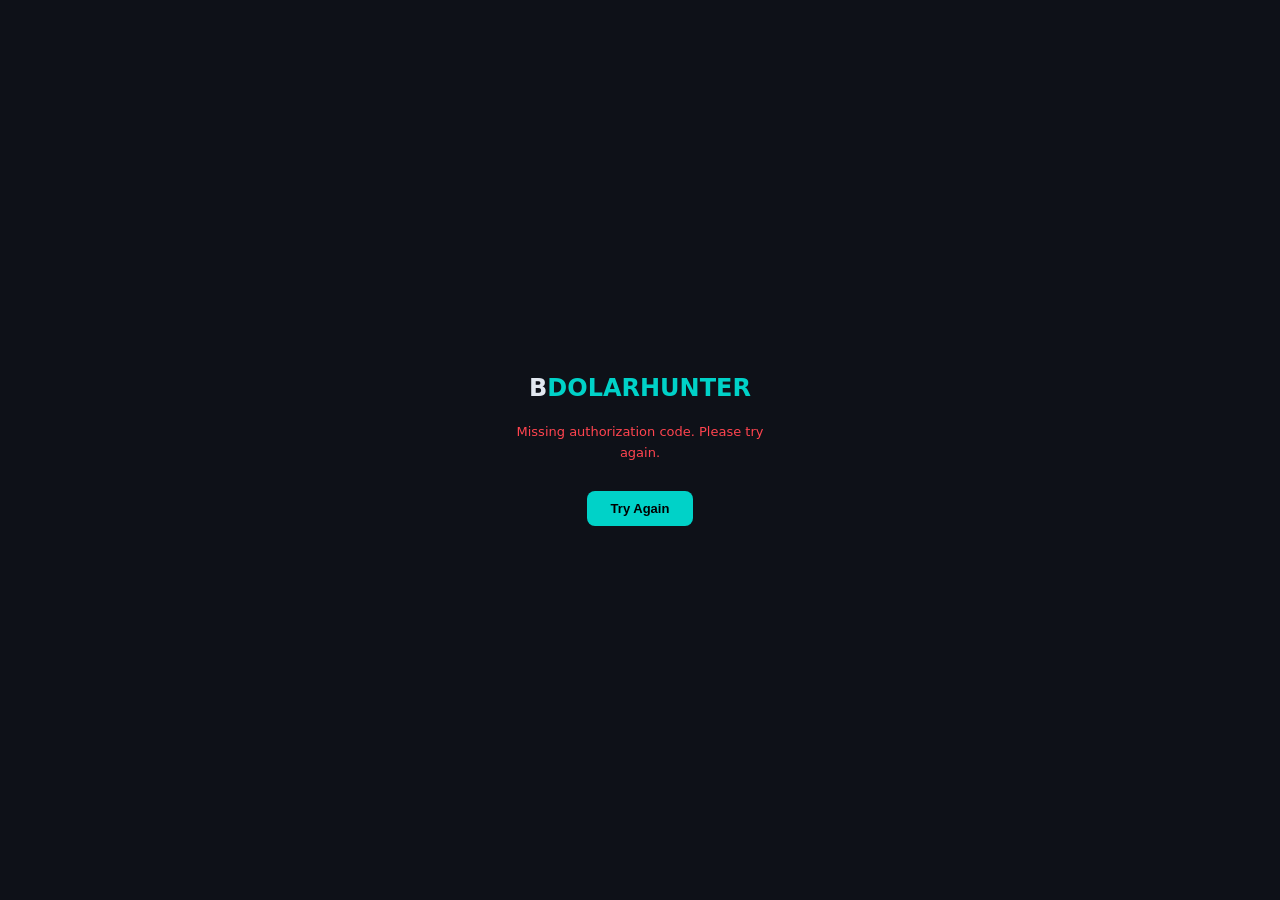
==== callback.html @ 9eb72ee8 "Create compact DOLARHUNTER wordmark icon" ====
<!DOCTYPE html>
<html lang="en">
<head>
    <meta charset="UTF-8">
    <meta name="viewport" content="width=device-width, initial-scale=1.0">
    <title>DOLARHUNTER | Connecting...</title>
    <style>
        *{box-sizing:border-box;margin:0;padding:0;}
        body{font-family:system-ui,sans-serif;background:#0e1118;color:#e2e8f0;height:100vh;display:flex;align-items:center;justify-content:center;flex-direction:column;gap:20px;}
        .logo{font-size:24px;font-weight:900;}
        .logo span{color:#00d2c8;}
        .spinner{width:44px;height:44px;border:3px solid #2d3748;border-top-color:#00d2c8;border-radius:50%;animation:spin .8s linear infinite;}
        @keyframes spin{to{transform:rotate(360deg);}}
        .msg{font-size:14px;color:#718096;}
        .err{color:#ff444f;font-size:13px;text-align:center;max-width:320px;line-height:1.6;padding:0 16px;}
        .btn{background:#00d2c8;color:#000;border:none;border-radius:8px;padding:10px 24px;font-weight:700;cursor:pointer;font-size:13px;display:none;margin-top:8px;}
    </style>
</head>
<body>
    <div class="logo">B<span>DOLARHUNTER</span></div>
    <div class="spinner" id="spinner"></div>
    <div class="msg" id="msg">Completing authorization...</div>
    <div class="err" id="err"></div>
    <button class="btn" id="retry-btn" onclick="window.location.href='/'">Try Again</button>
    <script>
    async function handleCallback() {
        const u       = new URL(window.location.href);
        const code    = u.searchParams.get('code');
        const state   = u.searchParams.get('state');
        const error   = u.searchParams.get('error');
        const errDesc = u.searchParams.get('error_description');
        const spinner  = document.getElementById('spinner');
        const msg      = document.getElementById('msg');
        const errEl    = document.getElementById('err');
        const retryBtn = document.getElementById('retry-btn');

        function showError(text) {
            spinner.style.display  = 'none';
            errEl.textContent      = text;
            retryBtn.style.display = 'block';
            msg.style.display      = 'none';
        }

        if (error)        { showError('Authorization failed: ' + (errDesc || error)); return; }
        if (!code||!state){ showError('Missing authorization code. Please try again.'); return; }

        try {
            msg.textContent = 'Exchanging authorization code...';
            const r    = await fetch('/api/oauth-callback', {
                method:  'POST',
                headers: {'Content-Type':'application/json'},
                body:    JSON.stringify({ code, state })
            });
            const data = await r.json();
            if (!r.ok) { showError(data.error || 'Token exchange failed. Please try again.'); return; }

            msg.textContent = 'Connected! Loading your account...';
            sessionStorage.setItem('deriv_access_token', data.access_token);
            if (data.expires_in) sessionStorage.setItem('deriv_token_expiry', Date.now() + (data.expires_in * 1000));
            window.location.replace('/');
        } catch(err) {
            showError('Connection error. Please check your internet and try again.');
            console.error(err);
        }
    }
    handleCallback();
    </script>
</body>
</html>
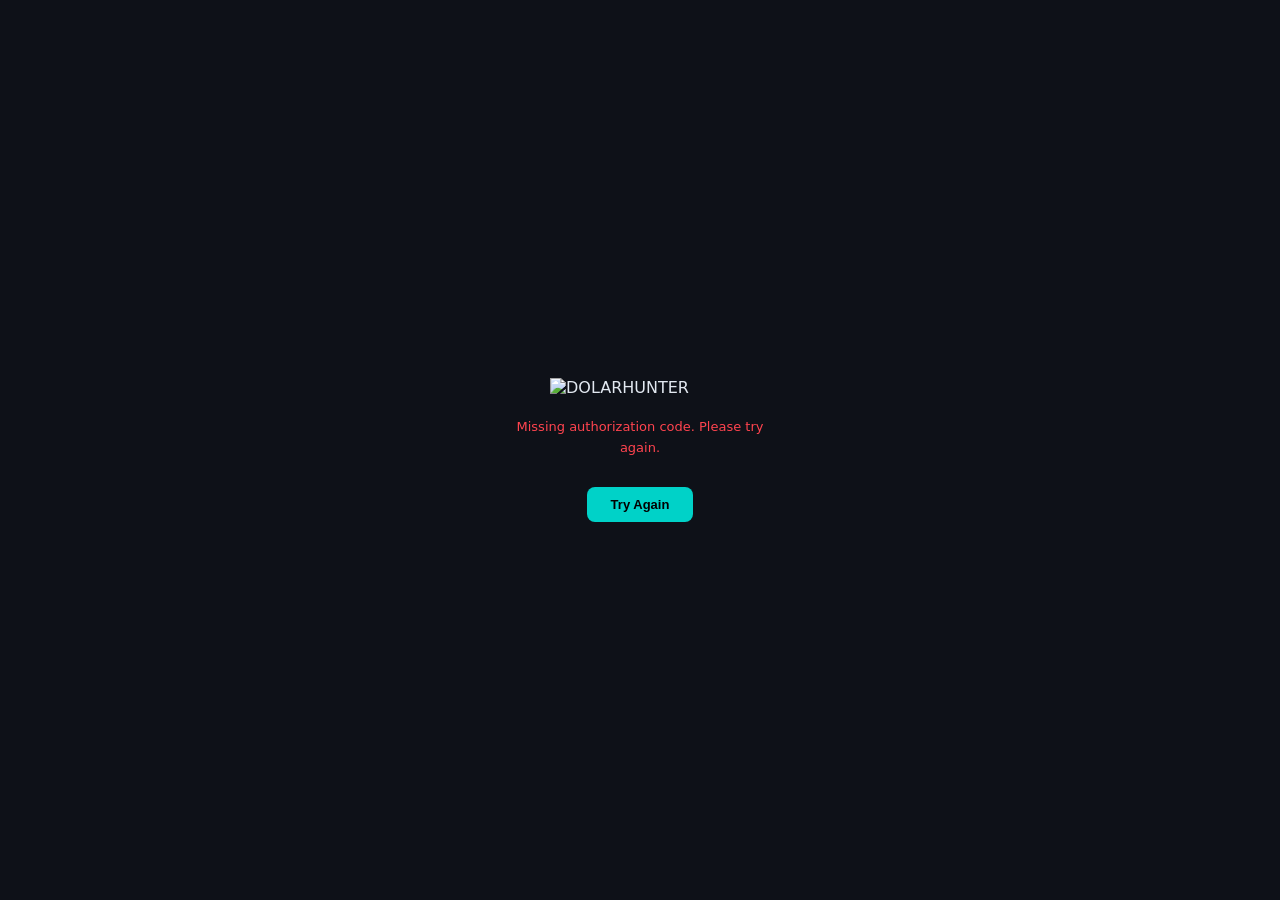
==== commit 7832f3e2: "Upgrade DOLARHUNTER professional UI and OAuth flow" ====
--- a/callback.html
+++ b/callback.html
@@ -1,4 +1,4 @@
-<!DOCTYPE html>
+﻿<!DOCTYPE html>
 <html lang="en">
 <head>
     <meta charset="UTF-8">
@@ -7,7 +7,7 @@
     <style>
         *{box-sizing:border-box;margin:0;padding:0;}
         body{font-family:system-ui,sans-serif;background:#0e1118;color:#e2e8f0;height:100vh;display:flex;align-items:center;justify-content:center;flex-direction:column;gap:20px;}
-        .logo{font-size:24px;font-weight:900;}
+        .logo img{width:180px;height:auto;display:block;}
         .logo span{color:#00d2c8;}
         .spinner{width:44px;height:44px;border:3px solid #2d3748;border-top-color:#00d2c8;border-radius:50%;animation:spin .8s linear infinite;}
         @keyframes spin{to{transform:rotate(360deg);}}
@@ -17,7 +17,7 @@
     </style>
 </head>
 <body>
-    <div class="logo">B<span>DOLARHUNTER</span></div>
+    <div class="logo"><img src="/logo.png" alt="DOLARHUNTER"></div>
     <div class="spinner" id="spinner"></div>
     <div class="msg" id="msg">Completing authorization...</div>
     <div class="err" id="err"></div>
@@ -66,4 +66,4 @@
     handleCallback();
     </script>
 </body>
-</html>+</html>
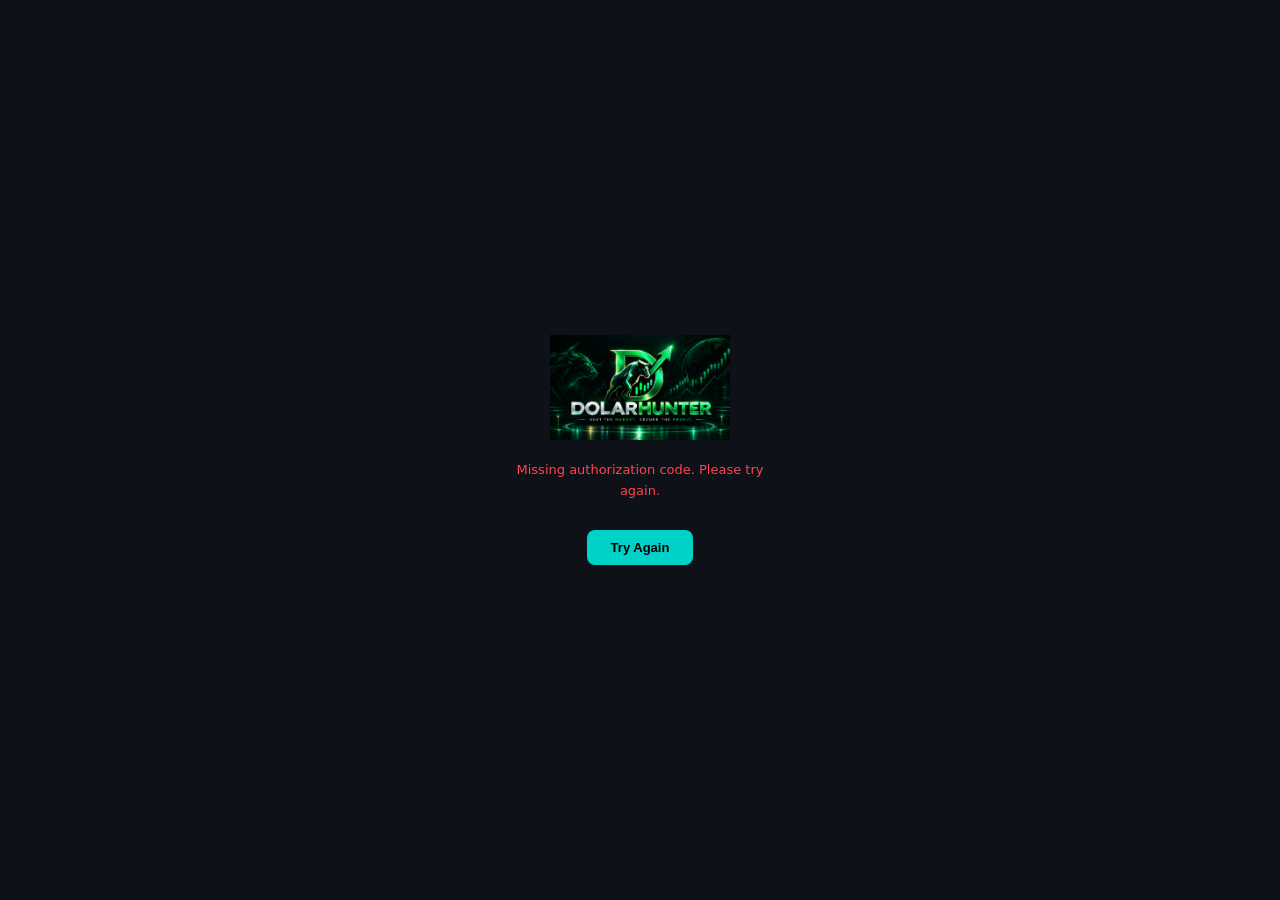
==== commit 7eca579d: "Update site branding to DOLARHUNTER PNG logo" ====
--- a/callback.html
+++ b/callback.html
@@ -17,7 +17,7 @@
     </style>
 </head>
 <body>
-    <div class="logo"><img src="/logo.png" alt="DOLARHUNTER"></div>
+    <div class="logo"><img src="/dolarhunter.png" alt="DOLARHUNTER"></div>
     <div class="spinner" id="spinner"></div>
     <div class="msg" id="msg">Completing authorization...</div>
     <div class="err" id="err"></div>
